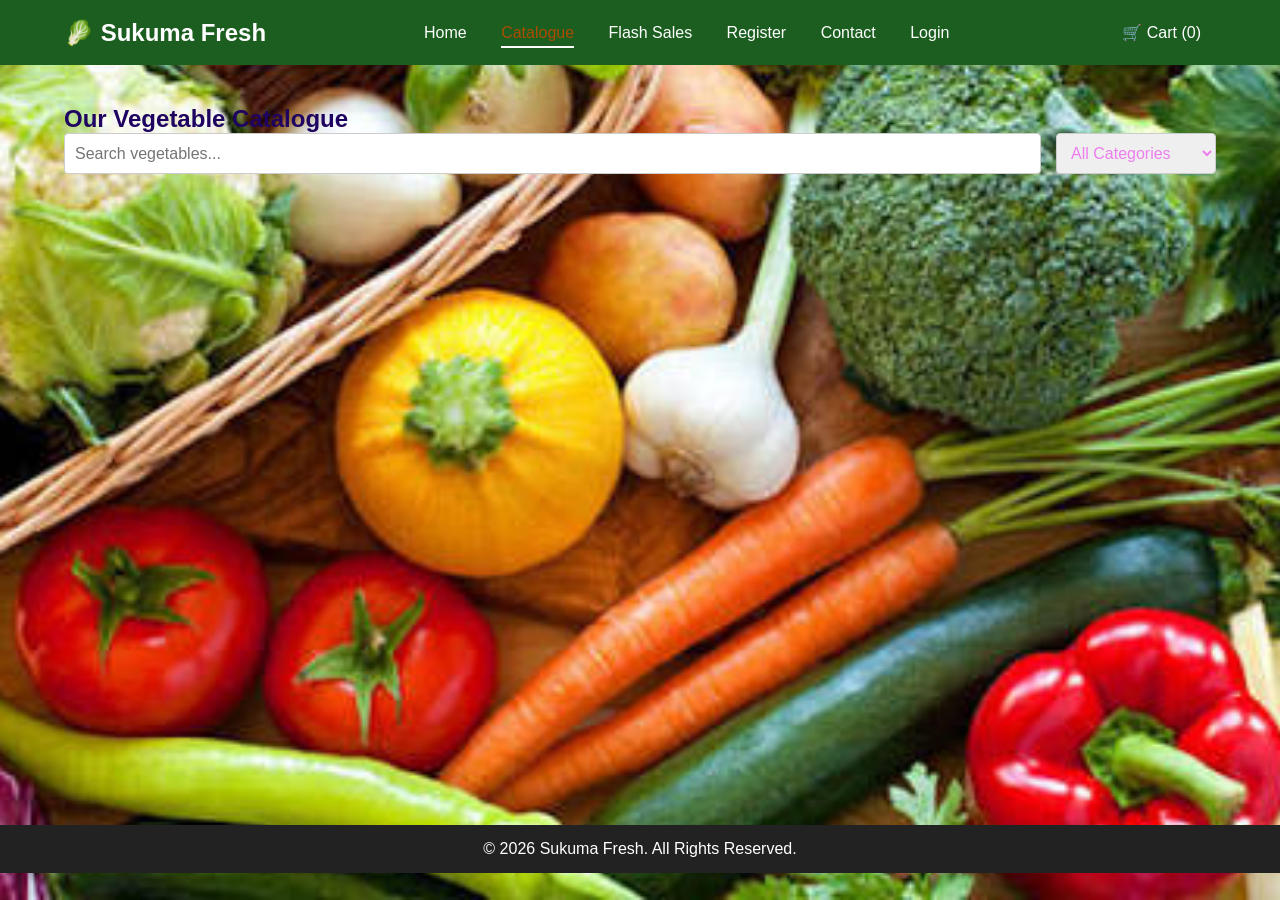
==== catalogue.html @ 24ba549b "Add files via upload render server first commit" ====
<!DOCTYPE html>
<html lang="en">
<head>
    <meta charset="UTF-8">
    <meta name="viewport" content="width=device-width, initial-scale=1.0">
    <title>Sukuma Fresh - Catalogue</title>
    <link rel="stylesheet" href="style.css">
</head>
<body>
    <header>
        <div class="logo">🥬 Sukuma Fresh</div>
        <nav id="nav-menu">
            <a href="index.html">Home</a>
            <a href="catalogue.html" class="active">Catalogue</a>
            <a href="sales.html">Flash Sales</a>
            <a href="register.html">Register</a>
            <a href="contact.html">Contact</a>
            <a href="login.html" >Login</a>
        </nav>
        <div class="cart-icon" id="cart-toggle">🛒 Cart (<span id="cart-count">0</span>)</div>
    </header>

    <main class="page-section">
        <h2>Our Vegetable Catalogue</h2>
        <div class="filter-container">
            <input type="text" id="search-bar" placeholder="Search vegetables...">
            <select id="category-filter" style=" color:rgb(238, 125, 238);" >
                <option value="all">All Categories</option>
                <option value="leafy">Leafy Greens</option>
                <option value="roots">Root Vegetables</option>
                <option value="fruits">Fruit Vegetables</option>
            </select>
        </div>
        <div class="product-grid" id="product-list"></div>
    </main>

    <!-- Sidebar Cart Module -->
    <div class="cart-sidebar" id="cart-sidebar">
        <div class="cart-header"><h3>Your Shopping Cart</h3><span class="close-cart" id="close-cart">&times;</span></div>
        <div id="cart-items-container"></div>
        <div class="cart-summary">
            <h4>Total: Ksh <span id="cart-total-price">0</span></h4>
            <button class="btn checkout-btn" id="open-checkout">Proceed to Checkout</button>
        </div>
    </div>

    <div class="modal" id="checkout-modal">
        <div class="modal-content">
            <span class="close-modal" id="close-modal">&times;</span>
            <h2>Checkout Details</h2>
            <form id="checkout-form">
                <label>Delivery Address</label><input type="text" required>
                <button type="submit" class="btn">Place Order (KES <span id="modal-total">0</span>)</button>
            </form>
        </div>
    </div>

    <footer><p>&copy; 2026 Sukuma Fresh. All Rights Reserved.</p></footer>
    <script src="script1.js"></script>
</body>
</html>
---- style.css ----
/* General Styles */
* {
    
    box-sizing: border-box;
    margin: 0;
    padding: 0;
    font-family: 'Segoe UI', Tahoma, Geneva, Verdana, sans-serif;
}

body {
    background-size: cover;
    background-repeat: no-repeat;
    background-attachment: fixed;  
    background-position: center;
    background-image: url('kales3.jpeg');
    background-color: #f7f9f6;
    color:rgb(31, 3, 96);
}

/* Header & Navigation Bar */
header {
    background-color:#1b5e20 ;
    color: white;
    display: flex;
    justify-content: space-between;
    align-items: center;
    padding: 15px 5%;
    position: sticky;
    top: 0;
    z-index: 100;
}

.logo {
    font-size: 24px;
    font-weight: bold;
}

nav a {
    color: white;
    text-decoration: none;
    margin: 0 15px;
    font-weight: 500;
    padding-bottom: 5px;
}

nav a.active, nav a:hover {
    color: #ad4c03;
    border-bottom: 2px solid #fff;
}

.cart-icon {
    cursor: pointer;
    background-color: #1b5e20;
    padding: 8px 15px;
    border-radius: 20px;
}

/* Page Section Layouts */
.page-section {
    padding: 40px 5%;
    min-height: 80vh;
}

/* Home Page Specifics */
.hero {
    text-align: center;
    padding: 80px 20px;
    background: linear-gradient(rgba(0,0,0,0.5), rgba(0,0,0,0.5)), url('https://unsplash.com');
    background-size: cover;
    background-position: center;
    color: white;
    border-radius: 8px;
}

.hero h1 {
    font-size: 42px;
    margin-bottom: 15px;
}
.hero p {
    color:yellow;
}

.btn {
    background-color: #4caf50;
    color: rgb(21, 112, 230);
    border: none;
    padding: 10px 20px;
    font-size: 16px;
    border-radius: 4px;
    cursor: pointer;
    margin-top: 15px;
}

.btn:hover {
    background-color: #b90b90;
}

/* Catalogue & Sales Layouts */
.filter-container {
    display: flex;
    gap: 15px;
    margin-bottom: 30px;
}

.filter-container input, .filter-container select {
    padding: 10px;
    border: 1px solid #ccc;
    border-radius: 4px;
    font-size: 16px;
}

#search-bar {
    flex: 1;
}

.product-grid {
    display: grid;
    grid-template-columns: repeat(auto-fill, minmax(220px, 1fr));
    gap: 25px;
}

.product-card {
    background-color: white;
    border: 1px solid #e0e0e0;
    border-radius: 8px;
    padding: 15px;
    text-align: center;
    box-shadow: 0 2px 5px rgba(0,0,0,0.05);
    position: relative;
}

.product-card img {
    max-width: 100%;
    height: 150px;
    object-fit: cover;
    border-radius: 4px;
}

.product-card h3 {
    margin: 10px 0;
    font-size: 18px;
}

.price {
    font-weight: bold;
    color: #2e7d32;
    margin-bottom: 10px;
}

.badge {
    position: absolute;
    top: 10px;
    left: 10px;
    background-color: #d32f2f;
    color: white;
    padding: 3px 8px;
    font-size: 12px;
    border-radius: 4px;
}

/* Forms (Contact & Registration) */
.form-container {
    max-width: 500px;
    margin: 0 auto;
    background: white;
    padding: 30px;
    border-radius: 8px;
    box-shadow: 0 2px 10px rgba(0,0,0,0.1);
}

.form-container label {
    display: block;
    margin: 15px 0 5px;
    font-weight: 500;
}

.form-container input, .form-container textarea, .form-container select {
    width: 100%;
    padding: 10px;
    border: 1px solid #ccc;
    border-radius: 4px;
    margin-bottom: 5px;
}

/* Slideout Cart Navigation */
.cart-sidebar {
    position: fixed;
    top: 0;
    right: -350px;
    width: 320px;
    height: 100%;
    background-color: white;
    box-shadow: -2px 0 10px rgba(0,0,0,0.2);
    transition: right 0.3s ease;
    z-index: 200;
    padding: 20px;
    display: flex;
    flex-direction: column;
}

.cart-sidebar.open {
    right: 0;
}

.cart-header {
    display: flex;
    justify-content: space-between;
    align-items: center;
    border-bottom: 1px solid #ddd;
    padding-bottom: 10px;
}

.close-cart {
    font-size: 28px;
    cursor: pointer;
}

#cart-items-container {
    flex: 1;
    overflow-y: auto;
    margin-top: 15px;
}

.cart-item {
    display: flex;
    justify-content: space-between;
    align-items: center;
    margin-bottom: 15px;
    border-bottom: 1px solid #eee;
    padding-bottom: 10px;
}

.cart-item-controls button {
    padding: 2px 8px;
    cursor: pointer;
}

/* Checkout Pop-up Modal */
.modal {
    display: none;
    position: fixed;
    top: 0;
    left: 0;
    width: 100%;
    height: 100%;
    background-color: rgba(0,0,0,0.5);
    z-index: 300;
    justify-content: center;
    align-items: center;
}

.modal.open {
    display: flex;
}

.modal-content {
    background-color: white;
    padding: 30px;
    border-radius: 8px;
    width: 90%;
    max-width: 450px;
    position: relative;
}

.close-modal {
    position: absolute;
    top: 10px;
    right: 15px;
    font-size: 24px;
    cursor: pointer;
}

footer {
    background-color: #222;
    color: white;
    text-align: center;
    padding: 15px;
    margin-top: 40px;
}

/* Mobile Screen Breakpoints */
@media (max-width: 768px) {
    header {
        flex-direction: column;
        gap: 10px;
    }
    nav a {
        margin: 0 5px;
    }
    .filter-container {
        flex-direction: column;
    }
}
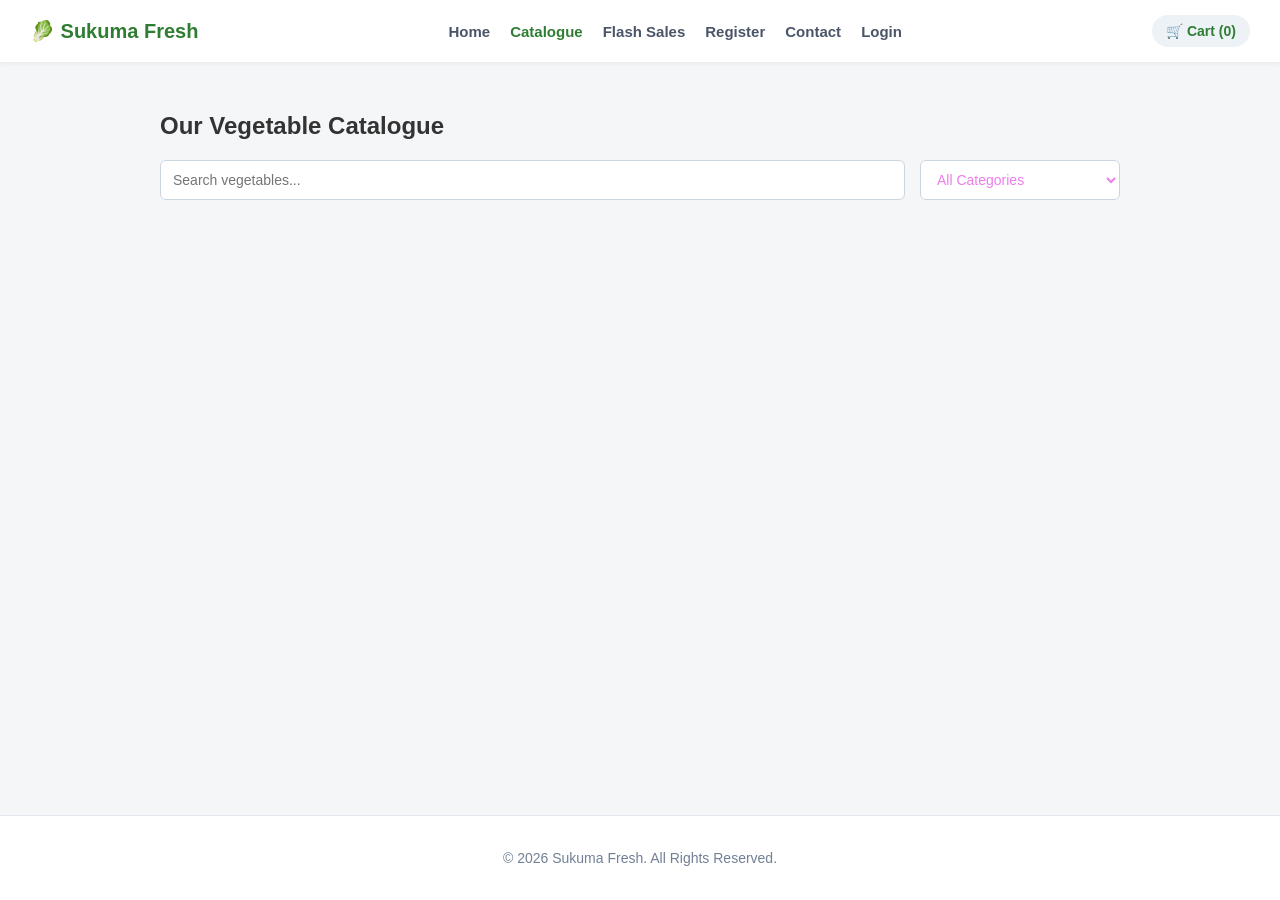
==== commit bd4d7503: "css edit of check out process" ====
--- a/catalogue.html
+++ b/catalogue.html
@@ -5,6 +5,13 @@
     <meta name="viewport" content="width=device-width, initial-scale=1.0">
     <title>Sukuma Fresh - Catalogue</title>
     <link rel="stylesheet" href="style.css">
+    <style>
+        /* Add your custom styles here */
+        .form-row {
+            margin-bottom: 15px;
+            flex 
+        }
+    </style>
 </head>
 <body>
     <header>
@@ -49,9 +56,22 @@
             <span class="close-modal" id="close-modal">&times;</span>
             <h2>Checkout Details</h2>
             <form id="checkout-form">
-                <label>Delivery Address</label><input type="text" required>
-                <button type="submit" class="btn">Place Order (KES <span id="modal-total">0</span>)</button>
-            </form>
+                <label>Delivery Physical Address / Apartment / Estate</label><br>
+                 <textarea id="delivery-address" name="address" placeholder="e.g. Kilimani Broadview Apartments, House 3A, Nairobi" required></textarea>
+            </div>
+
+            <div class="form-row" >
+                <label>Payment Mode</label>
+                <label><input type="radio" name="payment" value="mpesa" checked> M-Pesa Express</label>
+                <label><input type="radio" name="payment" value="cod"> Cash / Lipa na M-Pesa on Delivery</label>
+            </div>
+
+            <div class="total-row">
+                <p>Total Amount Due: KES <span id="modal-total">0</span></p>
+            </div>
+
+            <button type="submit" class="btn">Place Order Securely</button>
+        </form>
         </div>
     </div>
 
--- a/style.css
+++ b/style.css
@@ -1,201 +1,332 @@
-/* General Styles */
-* {
-    
-    box-sizing: border-box;
+/* ==========================================
+   Sukuma Fresh - Global Stylesheet (`style.css`)
+   ========================================== */
+
+/* Base Reset & Typography */
+body {
+    font-family: 'Segoe UI', Tahoma, Geneva, Verdana, sans-serif;
+    background-color: #f4f6f8;
     margin: 0;
     padding: 0;
-    font-family: 'Segoe UI', Tahoma, Geneva, Verdana, sans-serif;
-}
-
-body {
-    background-size: cover;
-    background-repeat: no-repeat;
-    background-attachment: fixed;  
-    background-position: center;
-    background-image: url('kales3.jpeg');
-    background-color: #f7f9f6;
-    color:rgb(31, 3, 96);
+    color: #333;
+    display: flex;
+    flex-direction: column;
+    min-height: 100vh;
+}
+
+main.page-section, .dashboard-layout {
+    flex: 1;
+    max-width: 1000px;
+    margin: 30px auto;
+    padding: 0 20px;
+    box-sizing: border-box;
+    width: 100%;
 }
 
 /* Header & Navigation Bar */
 header {
-    background-color:#1b5e20 ;
-    color: white;
+    background-color: #ffffff;
+    padding: 15px 30px;
     display: flex;
     justify-content: space-between;
     align-items: center;
-    padding: 15px 5%;
+    box-shadow: 0 2px 4px rgba(0,0,0,0.05);
     position: sticky;
     top: 0;
     z-index: 100;
 }
 
 .logo {
-    font-size: 24px;
-    font-weight: bold;
-}
-
-nav a {
-    color: white;
+    font-size: 20px;
+    font-weight: bold;
+    color: #2e7d32;
+    display: flex;
+    align-items: center;
+    gap: 8px;
+}
+
+nav#nav-menu {
+    display: flex;
+    gap: 20px;
+    align-items: center;
+}
+
+nav#nav-menu a {
     text-decoration: none;
-    margin: 0 15px;
-    font-weight: 500;
-    padding-bottom: 5px;
-}
-
-nav a.active, nav a:hover {
-    color: #ad4c03;
-    border-bottom: 2px solid #fff;
-}
-
+    color: #4a5568;
+    font-weight: 600;
+    font-size: 15px;
+    transition: color 0.2s;
+}
+
+nav#nav-menu a:hover,
+nav#nav-menu a.active {
+    color: #2e7d32;
+}
+
+/* Cart Toggle Icon */
 .cart-icon {
     cursor: pointer;
+    background: #edf2f7;
+    padding: 8px 14px;
+    border-radius: 20px;
+    font-weight: 600;
+    color: #2e7d32;
+    font-size: 14px;
+    transition: background 0.2s;
+}
+
+.cart-icon:hover {
+    background: #cbd5e0;
+}
+
+/* Footer */
+footer {
+    text-align: center;
+    padding: 20px;
+    background-color: #ffffff;
+    color: #718096;
+    font-size: 14px;
+    border-top: 1px solid #e2e8f0;
+    margin-top: auto;
+}
+
+/* Hero Section */
+.hero {
+    background: linear-gradient(rgba(46, 125, 50, 0.85), rgba(27, 94, 32, 0.85)), url('hero-bg.jpg') center/cover no-repeat;
+    color: white;
+    padding: 60px 20px;
+    border-radius: 12px;
+    text-align: center;
+    margin-bottom: 30px;
+}
+
+.hero h1 {
+    font-size: 32px;
+    margin-bottom: 10px;
+}
+
+.hero p {
+    font-size: 16px;
+    margin-bottom: 25px;
+    opacity: 0.9;
+}
+
+/* Buttons & Elements */
+.btn, .submit-btn, .btn-green {
+    text-decoration: none;
+    background-color: #2e7d32;
+    color: white;
+    border: none;
+    padding: 12px 20px;
+    border-radius: 6px;
+    font-size: 14px;
+    font-weight: bold;
+    cursor: pointer;
+    transition: background 0.2s;
+    display: inline-block;
+    text-align: center;
+}
+
+.btn:hover, .submit-btn:hover, .btn-green:hover {
     background-color: #1b5e20;
-    padding: 8px 15px;
-    border-radius: 20px;
-}
-
-/* Page Section Layouts */
-.page-section {
-    padding: 40px 5%;
-    min-height: 80vh;
-}
-
-/* Home Page Specifics */
-.hero {
-    text-align: center;
-    padding: 80px 20px;
-    background: linear-gradient(rgba(0,0,0,0.5), rgba(0,0,0,0.5)), url('https://unsplash.com');
-    background-size: cover;
-    background-position: center;
-    color: white;
-    border-radius: 8px;
-}
-
-.hero h1 {
-    font-size: 42px;
+}
+
+.btn-gray, .nav-btn {
+    text-decoration: none;
+    background: #edf2f7;
+    color: #4a5568;
+    padding: 10px 20px;
+    border-radius: 6px;
+    font-weight: bold;
+    transition: background 0.2s;
+    display: inline-block;
+    text-align: center;
+}
+
+.btn-gray:hover, .nav-btn:hover {
+    background: #cbd5e0;
+}
+
+.danger-btn {
+    background-color: #e53e3e !important;
+}
+
+.danger-btn:hover {
+    background-color: #9b2c2c !important;
+}
+
+/* Forms & Containers */
+.form-container, .dashboard-container, .checkout-wrapper {
+    max-width: 650px;
+    margin: 0 auto;
+    background: #ffffff;
+    border-radius: 12px;
+    box-shadow: 0 4px 15px rgba(0,0,0,0.08);
+    padding: 35px;
+    box-sizing: border-box;
+}
+
+.form-container h2, .checkout-wrapper h2 {
+    color: #2e7d32;
+    border-bottom: 2px solid #e2e8f0;
+    padding-bottom: 10px;
+    margin-top: 0;
+}
+
+.form-row, .form-group {
+    margin-bottom: 18px;
+    max-width: 650px;
+    margin: 0 auto;
+    background: #55e888;
+    border-radius: 12px;
+    box-shadow: 0 4px 15px rgba(0,0,0,0.08);
+    padding: 35px;
+    box-sizing: border-box;
+}
+
+label {
+    display: block;
+    font-weight: 600;
+    margin-bottom: 6px;
+    color: #4a5568;
+    font-size: 14px;
+}
+
+input[type="text"],
+input[type="email"],
+input[type="password"],
+input[type="tel"],
+input[type="date"],
+select,
+textarea {
+    width: 100%;
+    padding: 10px 12px;
+    border: 1px solid #cbd5e0;
+    border-radius: 6px;
+    box-sizing: border-box;
+    background-color: #fff;
+    font-size: 14px;
+    font-family: inherit;
+    transition: border 0.15s, box-shadow 0.15s;
+}
+
+input:focus, select:focus, textarea:focus {
+    outline: none;
+    border-color: #38a169;
+    box-shadow: 0 0 0 3px rgba(56,161,105,0.15);
+}
+
+input[disabled] {
+    background-color: #e2e8f0;
+    cursor: not-allowed;
+}
+
+textarea {
+    resize: vertical;
+    height: 75px;
+}
+
+/* Radio & Checkbox Groups */
+.radio-group {
+    display: flex;
+    gap: 20px;
     margin-bottom: 15px;
 }
-.hero p {
-    color:yellow;
-}
-
-.btn {
-    background-color: #4caf50;
-    color: rgb(21, 112, 230);
-    border: none;
-    padding: 10px 20px;
-    font-size: 16px;
-    border-radius: 4px;
+
+.radio-label {
+    display: flex;
+    align-items: center;
+    gap: 6px;
+    font-weight: normal;
+    color: #333;
     cursor: pointer;
-    margin-top: 15px;
-}
-
-.btn:hover {
-    background-color: #b90b90;
-}
-
-/* Catalogue & Sales Layouts */
+}
+
+/* Catalogue & Product Grids */
 .filter-container {
     display: flex;
     gap: 15px;
-    margin-bottom: 30px;
-}
-
-.filter-container input, .filter-container select {
-    padding: 10px;
-    border: 1px solid #ccc;
-    border-radius: 4px;
-    font-size: 16px;
-}
-
-#search-bar {
+    margin-bottom: 25px;
+    flex-wrap: wrap;
+}
+
+.filter-container input {
     flex: 1;
+    min-width: 200px;
+}
+
+.filter-container select {
+    width: 200px;
+    color: #333;
 }
 
 .product-grid {
     display: grid;
     grid-template-columns: repeat(auto-fill, minmax(220px, 1fr));
-    gap: 25px;
+    gap: 20px;
 }
 
 .product-card {
-    background-color: white;
-    border: 1px solid #e0e0e0;
+    background: #ffffff;
+    border: 1px solid #e2e8f0;
     border-radius: 8px;
     padding: 15px;
     text-align: center;
-    box-shadow: 0 2px 5px rgba(0,0,0,0.05);
     position: relative;
+    box-shadow: 0 2px 5px rgba(0,0,0,0.02);
+    display: flex;
+    flex-direction: column;
+    justify-content: space-between;
 }
 
 .product-card img {
-    max-width: 100%;
+    width: 100%;
     height: 150px;
     object-fit: cover;
-    border-radius: 4px;
+    border-radius: 6px;
+    margin-bottom: 10px;
 }
 
 .product-card h3 {
-    margin: 10px 0;
-    font-size: 18px;
-}
-
-.price {
-    font-weight: bold;
-    color: #2e7d32;
-    margin-bottom: 10px;
+    font-size: 16px;
+    margin: 10px 0 5px;
+    color: #1a202c;
+}
+
+.product-card .price {
+    font-weight: bold;
+    color: #2e7d32;
+    margin-bottom: 12px;
 }
 
 .badge {
     position: absolute;
-    top: 10px;
-    left: 10px;
-    background-color: #d32f2f;
+    top: 12px;
+    left: 12px;
+    background: #e53e3e;
     color: white;
-    padding: 3px 8px;
-    font-size: 12px;
+    font-size: 11px;
+    font-weight: bold;
+    padding: 3px 6px;
     border-radius: 4px;
-}
-
-/* Forms (Contact & Registration) */
-.form-container {
-    max-width: 500px;
-    margin: 0 auto;
-    background: white;
-    padding: 30px;
-    border-radius: 8px;
-    box-shadow: 0 2px 10px rgba(0,0,0,0.1);
-}
-
-.form-container label {
-    display: block;
-    margin: 15px 0 5px;
-    font-weight: 500;
-}
-
-.form-container input, .form-container textarea, .form-container select {
-    width: 100%;
-    padding: 10px;
-    border: 1px solid #ccc;
-    border-radius: 4px;
-    margin-bottom: 5px;
-}
-
-/* Slideout Cart Navigation */
+    text-transform: uppercase;
+}
+
+/* Shopping Cart Sidebar Drawer */
 .cart-sidebar {
     position: fixed;
     top: 0;
     right: -350px;
-    width: 320px;
+    width: 330px;
     height: 100%;
-    background-color: white;
-    box-shadow: -2px 0 10px rgba(0,0,0,0.2);
+    background: white;
+    box-shadow: -4px 0 15px rgba(0,0,0,0.1);
     transition: right 0.3s ease;
-    z-index: 200;
-    padding: 20px;
+    z-index: 1000;
     display: flex;
     flex-direction: column;
+    box-sizing: border-box;
 }
 
 .cart-sidebar.open {
@@ -203,39 +334,85 @@
 }
 
 .cart-header {
+    padding: 20px;
+    background: #2e7d32;
+    color: white;
     display: flex;
     justify-content: space-between;
     align-items: center;
-    border-bottom: 1px solid #ddd;
-    padding-bottom: 10px;
+}
+
+.cart-header h3 {
+    margin: 0;
+    font-size: 18px;
 }
 
 .close-cart {
-    font-size: 28px;
+    font-size: 24px;
     cursor: pointer;
 }
 
 #cart-items-container {
     flex: 1;
     overflow-y: auto;
-    margin-top: 15px;
+    padding: 15px;
 }
 
 .cart-item {
     display: flex;
     justify-content: space-between;
     align-items: center;
-    margin-bottom: 15px;
-    border-bottom: 1px solid #eee;
-    padding-bottom: 10px;
+    padding: 10px 0;
+    border-bottom: 1px solid #edf2f7;
+}
+
+.cart-item h4 {
+    margin: 0 0 4px;
+    font-size: 14px;
+    color: #2d3748;
+}
+
+.cart-item p {
+    margin: 0;
+    font-size: 13px;
+    color: #718096;
+}
+
+.cart-item-controls {
+    display: flex;
+    gap: 6px;
 }
 
 .cart-item-controls button {
-    padding: 2px 8px;
+    background: #edf2f7;
+    border: none;
+    width: 26px;
+    height: 26px;
+    border-radius: 4px;
+    font-weight: bold;
     cursor: pointer;
 }
 
-/* Checkout Pop-up Modal */
+.cart-item-controls button:hover {
+    background: #cbd5e0;
+}
+
+.cart-summary {
+    padding: 20px;
+    background: #f8fafc;
+    border-top: 1px solid #e2e8f0;
+}
+
+.cart-summary h4 {
+    margin: 0 0 15px;
+    color: #2d3748;
+}
+
+.checkout-btn {
+    width: 100%;
+}
+
+/* Modals */
 .modal {
     display: none;
     position: fixed;
@@ -243,10 +420,10 @@
     left: 0;
     width: 100%;
     height: 100%;
-    background-color: rgba(0,0,0,0.5);
-    z-index: 300;
+    background: rgba(0, 0, 0, 0.5);
     justify-content: center;
     align-items: center;
+    z-index: 1100;
 }
 
 .modal.open {
@@ -254,40 +431,159 @@
 }
 
 .modal-content {
-    background-color: white;
+    background: white;
+    padding: 30px;
+    border-radius: 10px;
+    width: 90%;
+    max-width: 500px;
+    position: relative;
+    box-shadow: 0 5px 20px rgba(0,0,0,0.15);
+    box-sizing: border-box;
+    max-height: 90vh;
+    overflow-y: auto;
+}
+
+.close-modal {
+    position: absolute;
+    top: 15px;
+    right: 20px;
+    font-size: 22px;
+    cursor: pointer;
+    color: #718096;
+}
+
+.close-modal:hover {
+    color: #2d3748;
+}
+
+/* Profile Dashboard Layout Components */
+.dashboard-layout {
+    max-width: 900px;
+    margin: 40px auto;
+    padding: 0 20px;
+}
+
+.welcome-card, .history-card, .section-card {
+    background: #ffffff;
     padding: 30px;
     border-radius: 8px;
-    width: 90%;
-    max-width: 450px;
-    position: relative;
-}
-
-.close-modal {
-    position: absolute;
-    top: 10px;
-    right: 15px;
-    font-size: 24px;
-    cursor: pointer;
-}
-
-footer {
-    background-color: #222;
-    color: white;
-    text-align: center;
+    box-shadow: 0 4px 10px rgba(0,0,0,0.05);
+    margin-bottom: 30px;
+    border: 1px solid #e2e8f0;
+}
+
+.welcome-card {
+    text-align: center;
+}
+
+.action-flex {
+    display: flex;
+    gap: 15px;
+    justify-content: center;
+    margin-top: 20px;
+}
+
+.history-card h3, .section-card h2 {
+    color: #2e7d32;
+    border-bottom: 2px solid #e2e8f0;
+    padding-bottom: 10px;
+    margin-top: 0;
+    font-size: 18px;
+}
+
+/* History / Order Table */
+.history-table {
+    width: 100%;
+    border-collapse: collapse;
+    margin-top: 15px;
+    text-align: left;
+}
+
+.history-table th {
+    background: #f8fafc;
+    padding: 12px;
+    font-weight: 600;
+    color: #4a5568;
+    border-bottom: 2px solid #e2e8f0;
+}
+
+.history-table td {
+    padding: 12px;
+    border-bottom: 1px solid #edf2f7;
+    color: #333;
+    font-size: 15px;
+}
+
+.status-badge {
+    display: inline-block;
+    padding: 4px 8px;
+    border-radius: 4px;
+    font-size: 12px;
+    font-weight: bold;
+    text-transform: uppercase;
+    background: #e2e8f0;
+    color: #4a5568;
+}
+
+.empty-state {
+    text-align: center;
+    color: #718096;
+    padding: 30px 0;
+    font-style: italic;
+}
+
+/* Alert Notification Banners */
+.alert {
+    padding: 12px 16px;
+    border-radius: 6px;
+    margin-bottom: 25px;
+    font-weight: 500;
+    font-size: 14px;
+}
+
+.alert-success {
+    background-color: #c6f6d5;
+    color: #22543d;
+    border-left: 5px solid #38a169;
+}
+
+.alert-danger {
+    background-color: #fed7d7;
+    color: #742a2a;
+    border-left: 5px solid #e53e3e;
+}
+
+/* Financial Summaries */
+.cost-summary {
+    background: #f9f9f9;
     padding: 15px;
-    margin-top: 40px;
-}
-
-/* Mobile Screen Breakpoints */
-@media (max-width: 768px) {
-    header {
-        flex-direction: column;
-        gap: 10px;
-    }
-    nav a {
-        margin: 0 5px;
-    }
-    .filter-container {
-        flex-direction: column;
-    }
-}
+    border-radius: 6px;
+    border-left: 4px solid #4caf50;
+    margin: 20px 0;
+}
+
+.cost-row {
+    display: flex;
+    justify-content: space-between;
+    margin-bottom: 8px;
+}
+
+.total-row {
+    margin-bottom: 18px;
+    max-width: 650px;
+    margin: 0 auto;
+    background: #fbfbfb;
+    border-radius: 12px;
+    box-shadow: 0 4px 15px rgba(0,0,0,0.08);
+    padding: 35px;
+    box-sizing: border-box;
+    margin: 15px 0;
+    font-size: 18px;
+    font-weight: bold;
+    color: #2e7d32;
+}
+
+/* Utility Helpers */
+.hidden {
+    display: none !important;
+}
